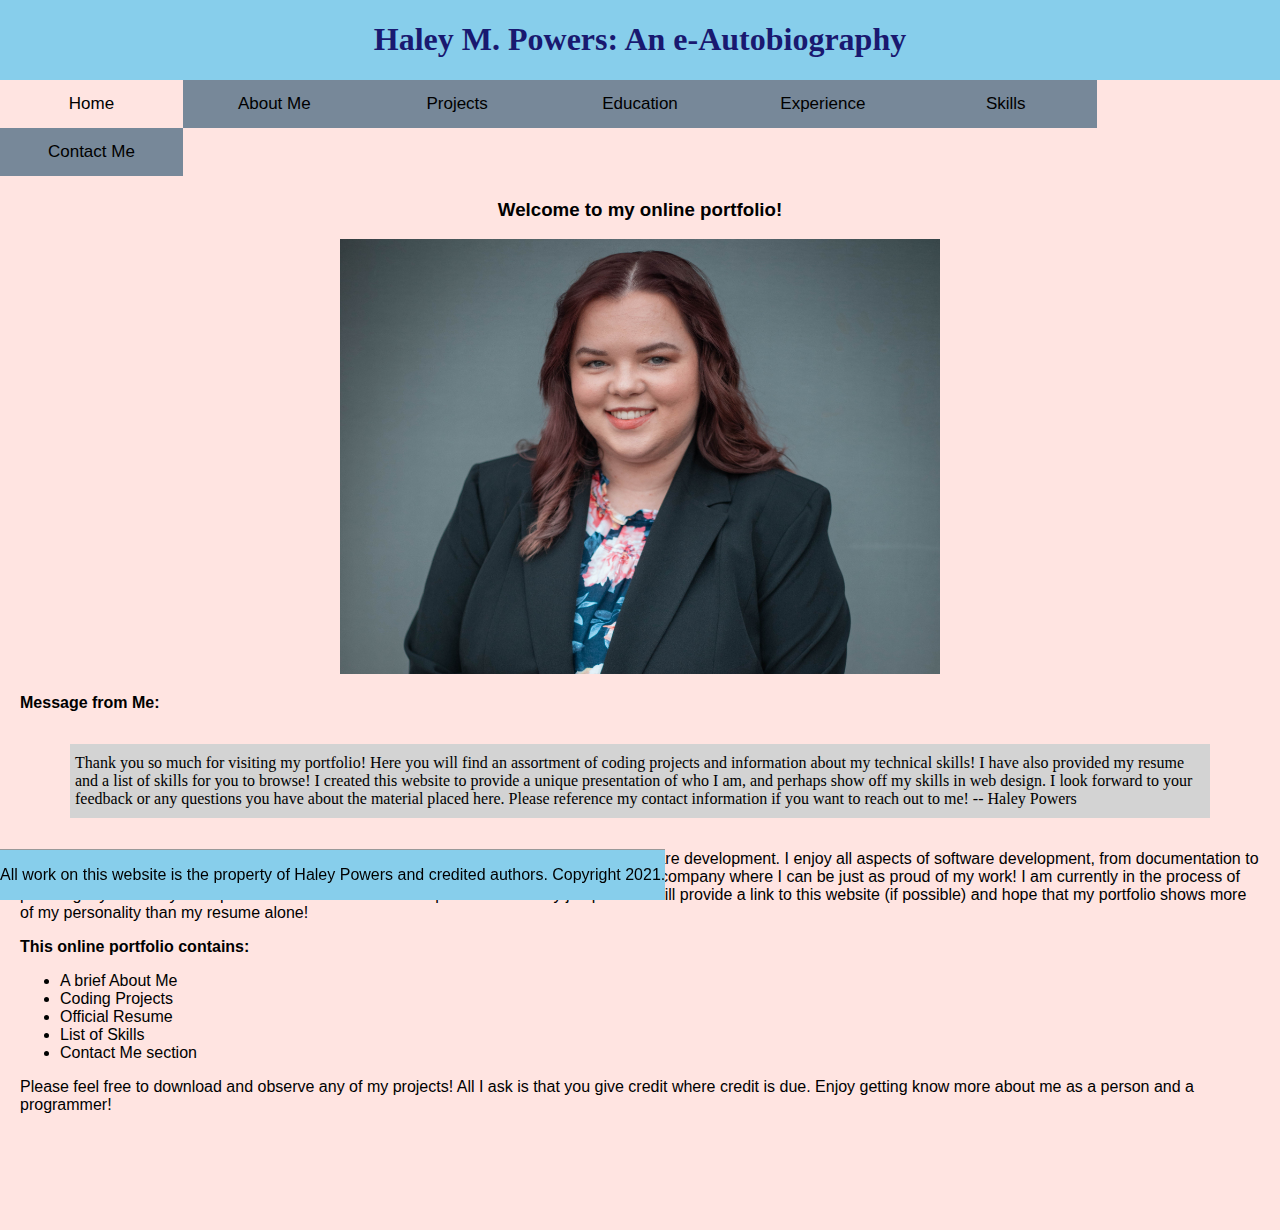
==== index.html @ 9bad8385 "change image size" ====
<!DOCTYPE html>
<html>
<head>

<link rel="stylesheet" href="https://stackpath.bootstrapcdn.com/bootstrap/4.5.0/css/bootstrap.min.css" integrity="sha384-9aIt2nRpC12Uk9gS9baDl411NQApFmC26EwAOH8WgZl5MYYxFfc+NcPb1dKGj7Sk" crossorigin="anonymous">

</head>
<link rel="stylesheet" type="text/css" href="styles.css">
<body>

<h1 align="center">Haley M. Powers: An e-Autobiography</h1>

<button class="tablink" onclick="openPage('Home', this, 'mistyrose')" id="defaultOpen">Home</button>
<button class="tablink" onclick="openPage('AboutMe', this, 'mistyrose')" id="defaultOpen">About Me</button>
<button class="tablink" onclick="openPage('Projects', this, 'peachpuff')">Projects</button>
<button class="tablink" onclick="openPage('Education', this, 'lavenderblush')">Education</button>
<button class="tablink" onclick="openPage('Experience', this, 'lavenderblush')">Experience</button>
<button class="tablink" onclick="openPage('Skills', this, 'lavenderblush')">Skills</button>
<button class="tablink" onclick="openPage('ContactMe', this, 'lavenderblush')">Contact Me</button>

<div id="Home" class="tabcontent">
	<h3>Welcome to my online portfolio!</h3>
		<img class="marginauto" width="600" height="435" src="professional2.jpg">
		<strong>
			Message from Me: 
		</strong>
		<blockquote id="Author">
		Thank you so much for visiting my portfolio! Here you will find an assortment 
		of coding projects and information about my technical skills! I have also 
		provided my resume and a list of skills for you to browse! I created this 
		website to provide a unique presentation of who I am, and perhaps show off my 
		skills in web design. I look forward to your feedback or any questions you have 
		about the material placed here. Please reference my contact information if you 
		want to reach out to me! -- Haley Powers
		</blockquote>
		<p>This website is meant to function as an electronic portfolio that shows off 
		my skills in software development. I enjoy all aspects of software development, 
		from documentation to implementation. I take pride in the work I do in school or 
		independently, and hope to find a company where I can be just as proud of my work! 
		I am currently in the process of pursuing my first entry-level position in the 
		software development field. In my job pursuit I will provide a link to this website 
		(if possible) and hope that my portfolio shows more of my personality than my resume 
		alone!</p>
		<strong>This online portfolio contains: </strong>
		<ul style="list-style-type:disc;">
			<li>A brief About Me</li>
			<li>Coding Projects</li>
			<li>Official Resume</li>
			<li>List of Skills</li>
			<li>Contact Me section</li>
		</ul>
		<p>Please feel free to download and observe any of my projects! All I ask is that you 
		give credit where credit is due. Enjoy getting know more about me as a person and a 
		programmer!</P>
</div>

<div id="AboutMe" class="tabcontent">
	<h3>About Me</h3>
		<img class="marginauto" width="600" height="400" src="professional1.jpg">
		<p>A quote that I believe represents my aspirations in life is from Mae Jemison:</p>
		<blockquote id="MaeJemison">
		"Don't let anyone rob you of your imagination, your creativity, or your curiosity. It's your place in the world; it's your life. Go on and do all you can with it, and make it the life you want to live." --Mae Jemison
		</blockquote>
		<img class="marginauto" width="600" height="400" src="wedding2.jpg">
		<p>As you most likely already know, my name is Haley Powers! I am a wife, 
		student, researcher, and pursuer of knowledge. I always try to push myself, 
		and others, to keep learning beyond the walls of an institution! I am passionate 
		about my field of study and have found joy in my future career. <br><br>I like to start with a description of my passions when I first introduce myself 
		because I feel demographical answers don’t reflect my personality as well, and I 
		believe the first few seconds between people crucially affect people’s perspectives 
		of each other. </p>
		<p>Now, to get to know my background a bit more, let’s dive into the facts! 
		I am a recent graduate &#40;#ClassOf2021&#41; of The University of Alabama in Huntsville 
		with a B.S in Computer Science and a minor in Mathematics. I graduated 
		high school from Northside High School in Tuscaloosa, AL in 2016 and began my 
		college journey at Auburn University. At Auburn I majored in Architecture, but it 
		did not take long for me to figure out that I was not meant for that career. I was 
		not passionate about the type of work I would be doing post-graduation and decided 
		to take an off year in August of 2017. During that off time I researched potential 
		career paths and where my passions lied. I landed in technology since 
		I enjoy creating art that is functional as well as beautiful, so I decided on Computer Science as my field! 
		I applied to the University of Alabama in Huntsville and began my new journey in May 
		of 2018, and it has been one heck of a journey!</p>
		<p>Outside of my education I have created a life full of creativity, love, and 
		stability. In April of 2020 I legally married by wonderful husband, and in August 
		of 2020 we were able to have a beautiful ceremony to celebrate with loved ones. 
		The year 2020 also introduced me to some new, and now some of my most favorite, 
		hobbies! I learned to cook new dishes, create unique art, and learn about new topics 
		outside of technology. I would like to follow this with a quote from a paper I wrote 
		for my Technical Editing course in the spring semester of 2020: </p>
		<blockquote id="MaeJemison">
		“Most of all, I learned that life is full of so much more than work and school. Life is about the relationships you surround yourself with and the things you do to make the world around you a little bit brighter! I hope when this pandemic ends, and the virus is but a memory, that the world remembers the days when the world relaxed for just a minute. I hope they remember to love, sing, dance, paint, bake, and smile, enjoy the ride of life; it’s only for so long!”
		</blockquote>
		<p>Now, 2021 brought a whole new experience. Moving. Ask anyone who has done an interstate move, it's not 
		pleasant! However, I wouldn't change it for the world! My husband and I relocated to Hanover, MD in April of 2021 
		due to my husband accepting a new job in the area. This is as far north as I have ever been, and the furthest I have 
		ever been from home. This is a new journey and we are enjoying settling our roots here in Maryland.</p>
		<p>I have committed myself to reaching high for my goals and never ceasing in my love 
		of learning. The years 2020/2021 taught me a lot about myself and I am forever thankful that, 
		for just a moment, I got to see that I have not lost myself in the stress of my studies and worries of life. 
		I grew up not travelling far outside of the south-eastern United States and limited the risks 
		that I took. I plan to continue to step out of my comfort zone and keep chasing dreams as they 
		come! I want to travel to see the history of human existence and experience the diverse cultures 
		of the world, then I want to make a difference in that world. I look forward to working with a team 
		to develop products that inspire change and make the world just a little bit brighter!</p>
</div>

<div id="Projects" class="tabcontent">
	<h3>Programming Projects</h3>
		<p>In order for you to experience what I am capable of doing as a Computer Science student, this section will contain projects I have worked on in school and independently. I have gathered a wide variety of programs from my years at the University of Alabama in Huntsville, and individual work completed during my down time. I have provided a brief description of each project that will allow you to select which one you would like to view first!</p>
	<h4>Projects completed during my education: </h4>
		<a href="FarSkiesProject.zip">Far Skies Project: Clicker Game</a>
		<p>1. Far Skies: Alice Bang, Cameron Cooper, Haley Michaels, and Sean Pagani</p>
		<p>This project was created through a collaborative effort by the authors listed above. We developed this game as our term project for our Intro to Object Oriented Programming in Java course at UAH. 
		The project is a space-themed clicker game that includes classic pixel art (authentically designed by the authors) and introduces levels to the timeless format. Our team worked hard to deliver our best work, 
		and we hope to continue to modify the game for possible publication.</p>
	<h4>Projects completed independently: </h4>
		<p>The first independent project I created is this website. I designed this website from scratch using HTML, CSS, and JavaScript. My end goal with this project is to have my portfolio available to potential 
		employers, or just for my friends to enjoy!</p>
</div>

<div id="Education" class="tabcontent">
	<p>When it comes to my education, I wanted to take a moment to discuss how my studies have prepared me to be
	a professional in the field. I will provide the overview found in my resume, and then expand on what I have 
	gained from my studies! I hope this provides you with more insight into what I have learned throughout my 
	time at the University of Alabama in Huntsville!</p>
	
	<h4>Education</h4>
		<p>The University of Alabama in Huntsville</P>
		<p>Bachelor of Science, Computer Science</p>
		<p>Expected Graduation Date: May 2021</p>	
		<p>Minors: Mathematics</p>
		<p>Relevant Coursework: </p> 
		<ul style=”list-style-type:disc;”>
			<li>Artificial Intelligence and Game Development</li>
			<li>Computer Organization and Switching Theory</li>
			<li>Computer Science II: Data Structures</li>
			<li>Intro to Cloud Computing</li>
			<li>Intro to Computer Networks</li>
			<li>Intro to Design/Analysis of Algorithms</li>
			<li>Intro to Digital Computer Architecture</li>
			<li>Intro to Discrete Structures</li>
			<li>Intro to Object Oriented Programming Java</li>
			<li>Intro to Operating Systems</li>
			<li>Intro to Video Game Design and Programming</li>
			<li>Network Security</li>
			<li>Principles of Programming Languages</li>
		</ul>
		<p>My coursework exposed me to a handful of different languages, different IDEs, and different 
		programming principles. I was also exposed to lots of team collaboration through group projects 
		and my senior design project. In my group projects we worked together closely to reach our assigned 
		goals on time, if not early! These group projects were left to the students to when it came to 
		scheduling how to implement the project.</p>
		<p>However, in my senior design project we were introduced to Agile Programming and were instructed 
		to follow this approach for our semester project. We held daily (or at least weekly) stand-up meetings, 
		assigned team roles, created user stories that turned into tasks, and distributed tasks among team members 
		during each 19-day sprint. On each Sunday during the sprint we turned in individual and team reports that 
		detailed what we had accomplished during that week, and our plans for the following week. We created several 
		different documents detailing our development plan, requirements, architectural design, and testing plan. 
		Senior design was the class that felt more like an actual software development environment and less like 
		completing assignments for a grade! It is my favorite course in my college journey!</p>
		<p>My education has been quite the journey, and I can’t say that I am happy that it is coming to an end. I 
		hope that one day I get to continue to pursue more knowledge, perhaps in the form of a master’s degree or PhD 
		in some field of computer science! I look forward to what my career holds for me and the opportunities that lie 
		ahead of me!</p>
</div>

<div id="Experience" class="tabcontent">
	<p>Experience is one area that I wish I could write a paper for when I am applying to new jobs. I want to explain what I learned, 
	accomplished, attempted, and why I decided to move on from the position on top of my job duties. My experience has made me into
	the person I am today, and I look forward to giving you a broader view of my previous positions!</p> 

	<h4>Experience</h4>
		<p>I have decided to include a section about my experience so that I can go into more detail about my most recent positions.</p>

	<h5>Research Assistant II</h5>
		<p>I will start with my most recent position, my research position with the University of Alabama in Huntsville (UAH). This position 
		was at the Systems Management and Production (SMAP) Center at UAH in Huntsville, AL. The position involved working as part of a team 
		that needed someone experienced with software. The team was working on creating an Automated License Plate Reader (ALPR) system to be 
		distributed to schools to monitor who was on campus. When I was hired, the team was working on setting up the hardware they were going 
		to use for the project (i.e., cameras, solar panels, poles). I was asked to attempt to develop the software for the ALPR system so that 
		the schools would not have to pay for a subscription service. I began by searching for open source code with a license to use commercially, 
		and that search yielded little results that were viable for our project. So, I began looking into the bits and pieces of the system to implement 
		them one-by-one to make the implementation easier. Due to the complexity of this system, and my course load, I did not make too much progress on 
		the system before I left the position. I was able to start the image recognition process using Python and OpenCV packages, but when I tested the 
		system the process had several errors.</p>
		<p>You may be wondering why I would leave a position when the work was ongoing, and I seemed to be making progress. Well, in December of 2020 my 
		husband accepted a new position in Maryland, and we had to decide what to do about my education. At the time I was planning to graduate in December 
		2021 and maintain my role at the SMAP Center throughout that time, but with us moving to Maryland soon I decided to change my graduation plans. I moved 
		my graduation date to May of 2021 and dropped a minor to make sure that I was able to complete my degree with no problems! So, I took on 21 hours to 
		finish out my degree and, as you can expect, that is quite a lot of work to complete in one semester. Due to the course load I took on, I decided to leave 
		my position to focus on completing my courses to the best of my ability. So, if I had been graduating December 2021, I would still be working with the SMAP 
		Center team, but life had other plans for me! I appreciate my time with the team and will take what I learned from them with me as I enter my future career!</p>

	<h5>Student Specialist V</h5>
		<p>My second most recent position was working with the IMPACT team at the National Space Science and Technology Center (NSSTC) at UAH. I was brought on 
		as a student technical writer (officially, Student Specialist V) to work alongside a development team. I was tasked to work on project descriptions, 
		proposals, and user guides for applications currently in development.</p>
		<p>I would edit project descriptions and proposals as people presented them to me. This typically took one to two days depending on the length of the 
		documents. The bulk of my work was spent editing existing user guides, creating user guides, and turning the user guides into online documentation. I 
		would use Sphinx and reStructuredText files to create online user guides that would be linked into the applications with which they were associated. I 
		thoroughly enjoyed this job due to my passion for documentation! I find documentation to be one of my favorite parts of software development, and I often 
		took on the task of creating the documentation for projects in school. I left this position for the job at the SMAP Center because I felt the new job would 
		provide me with experience relevant to my future career. I am beyond thankful for my time with the IMPACT team and will take the growth I experienced with 
		me into my future endeavors!</p>

	<h5>Other Experience</h5>
		<p>I have been working since I was 16 years old. While I only include the above two positions on my resume, I have lots of experience in customer service. 
		I include the above two positions alone because they are the most relevant to my future career, and it is the only way to have a one-page resume! Below is 
		a list of positions I have held over the years before my most recent positions: </p>
		<ul style=”list-style-type:disc;”>
			<li>Hostess – Los Tarascos: Northport, AL</li>
			<li>Team Member – Chick-fil-A: Northport, AL</li>
			<li>Team Member – Chick-fil-A: Auburn, AL</li>
			<li>Team Member – Compass Groups: Auburn, AL</li>
			<li>Food Service Worker – Target: Hoover, AL</li>
			<li>Food Service Worker – Target: Huntsville, AL</li>
			<li>Server – The Social: Huntsville, AL</li>
			<li>Food Service Worker – The Exchange: Huntsville, AL</li>
			<li>Team Member – Sodexo: Huntsville, AL</li>
			<li>Team Lead – Sodexo: Huntsville, AL</li>
			<li>Hostess – Toybox Bistro: Huntsville, AL</li>
			<li>Team Member – Chick-fil-A: Madison, AL</li>
		</ul>
		<p>That is a lot of positions, right? I moved around quite a bit, mostly due to trying to find where I belonged in my college journey. I also made a vow 
		to myself to never stay at a job that caused me to compromise my values of customer appreciation, honesty, loyalty, and growth. I am not that proud that 
		I bounced around jobs for a little while, but I am proud of the woman I have become. The jobs I have held over the years taught me about communication, 
		teamwork, passion, inclusion, dedication, and so much more. I would not be who I am today without every one of the positions I have held in my lifetime!</p>
</div>

<div id="Skills" class="tabcontent">
	<h3>Skills</h3>
	<p>Communications:  Oral and Written</p>
	<p>Operating Systems: macOS, Windows</p>
	<p>Computer Languages: C, CSS, C++, C#, HTML, Java, JavaScript, MATLAB, Python, reStructuredText</p>
	<p>Major Software Packages: Adobe Acrobat Reader DC, MS Office, Visual Studio, NetBeans, Parallels Systems, Postman, Unity</p>
	<p>Other: API, Technical Editing, Technical Writing</p>
</div>

<div id="ContactMe" class="tabcontent">
	<h3>Contact Me</h3>
	<p>If you wish to contact me please include the following in your message:</p>
	<ul style="list-style-type:disc;">
			<li>Your name</li>
			<li>A good method to reach back out to you</li>
			<li>Your reason for contacting me (I would prefer this to be stated in the subject of the email)</li>
	<p>The only reason I say all of this is to know the importance of the email and how I can best respond to your inquiry!</p>
		<h4>My contact information:</h4>
		<p>General email: haleymichaels97@gmail.com</p>
		<p>School email: hnm0007@uah.edu</p>
		<p>Phone: Can be requested via email</p>
		<p>Mailing address: Can be requested via email, and will only be given to trusted individuals/institutions</p>
	<p>I look forward to hearing any comments, concerns, or questions that you may have for me. Please be kind, and kindness shall be returned! 
	I hope that I get to meet with any employers in person, and I hope my friends enjoyed my work! 
</div>

<script>
function openPage(pageName, elmnt, color) {
  var i, tabcontent, tablinks;
  tabcontent = document.getElementsByClassName("tabcontent");
  for (i = 0; i < tabcontent.length; i++) {
    tabcontent[i].style.display = "none";
  }

  tablinks = document.getElementsByClassName("tablink");
  for (i = 0; i < tablinks.length; i++) {
    tablinks[i].style.backgroundColor = "";
  }
  document.getElementById(pageName).style.display = "block";
  elmnt.style.backgroundColor = color;
}
document.getElementById("defaultOpen").click();
</script>

<footer>
	<p>All work on this website is the property of Haley Powers and credited authors. Copyright 2021.</p>
</footer>

<script src="https://code.jquery.com/jquery-3.5.1.slim.min.js" integrity="sha384-DfXdz2htPH0lsSSs5nCTpuj/zy4C+OGpamoFVy38MVBnE+IbbVYUew+OrCXaRkfj" crossorigin="anonymous"></script>
<script src="https://cdn.jsdelivr.net/npm/popper.js@1.16.0/dist/umd/popper.min.js" integrity="sha384-Q6E9RHvbIyZFJoft+2mJbHaEWldlvI9IOYy5n3zV9zzTtmI3UksdQRVvoxMfooAo" crossorigin="anonymous"></script>
<script src="https://stackpath.bootstrapcdn.com/bootstrap/4.5.0/js/bootstrap.min.js" integrity="sha384-OgVRvuATP1z7JjHLkuOU7Xw704+h835Lr+6QL9UvYjZE3Ipu6Tp75j7Bh/kR0JKI" crossorigin="anonymous"></script>

</body>
</html>
---- styles.css ----
body {
	background-color: skyblue;
}
h1 {
	color: midnightblue;
	font-family: "American Typewriter", American, serif;
	margin: 0px;
	padding-top: .67em;
	padding-bottom: .67em;
}
h2 {
	color: black;
}
h3 {
	color: black;
	text-align: center;
}
h4 {
	color: black;
}
h5 {
	color: black;
}
p {
	color: black;
}
ul {
	color: black;
}
b, strong {
    font-weight: bolder;
    color: black;
}
#Author{
	color: black;
	font-family: "American Typewriter", American, serif;
	background-color: lightgray;
	margin-top: 2em;
	margin-bottom: 2em;
	margin-left: 50px;
	margin-right: 50px;
	padding-top: 10px;
	padding-right: 5px;
	padding-bottom: 10px;
	padding-left: 5px;
}
#MaeJemison{
	color: white;
	font-family: "American Typewriter", American, serif;
	background-color: midnightblue;
	margin-top: 2em;
	margin-bottom: 2em;
	margin-left: 50px;
	margin-right: 50px;
	padding-top: 10px;
	padding-right: 5px;
	padding-bottom: 10px;
	padding-left: 5px;
}
footer {
	position: fixed;
	clear: both;
	text-align: left;
	color: midnightblue;
	border-top: 1px solid #999;
	width: 900 px;
	bottom: 0px;
	height: 50px;
	background-color: skyblue;
}

p.clear {
 	clear: both;
}

body, html {
  	margin: 0;
  	font-family: Arial;
}

.tablink {
  	background-color: lightslategray;
  	color: black;
  	float: left;
  	border: none;
  	outline: none;
  	cursor: pointer;
  	padding: 14px 16px;
  	font-size: 17px;
  	width: 14.286%;
}

.tablink:hover {
  	background-color: #777;
}

.tabcontent {
  	color: white;
  	display: none;
 	padding: 100px 20px;
  	height: 100%;
}

.marginauto {
	margin: 10px auto 20px;
	display: block;
}

#Home {background-color: mistyrose;}
#AboutMe{background-color: mistyrose;}
#Projects {background-color: peachpuff;}
#Education {background-color: lavenderblush;}
#Experience {background-color: lavenderblush;}
#Skills {background-color: lavenderblush;}
#ContactMe {background-color: lavenderblush;}
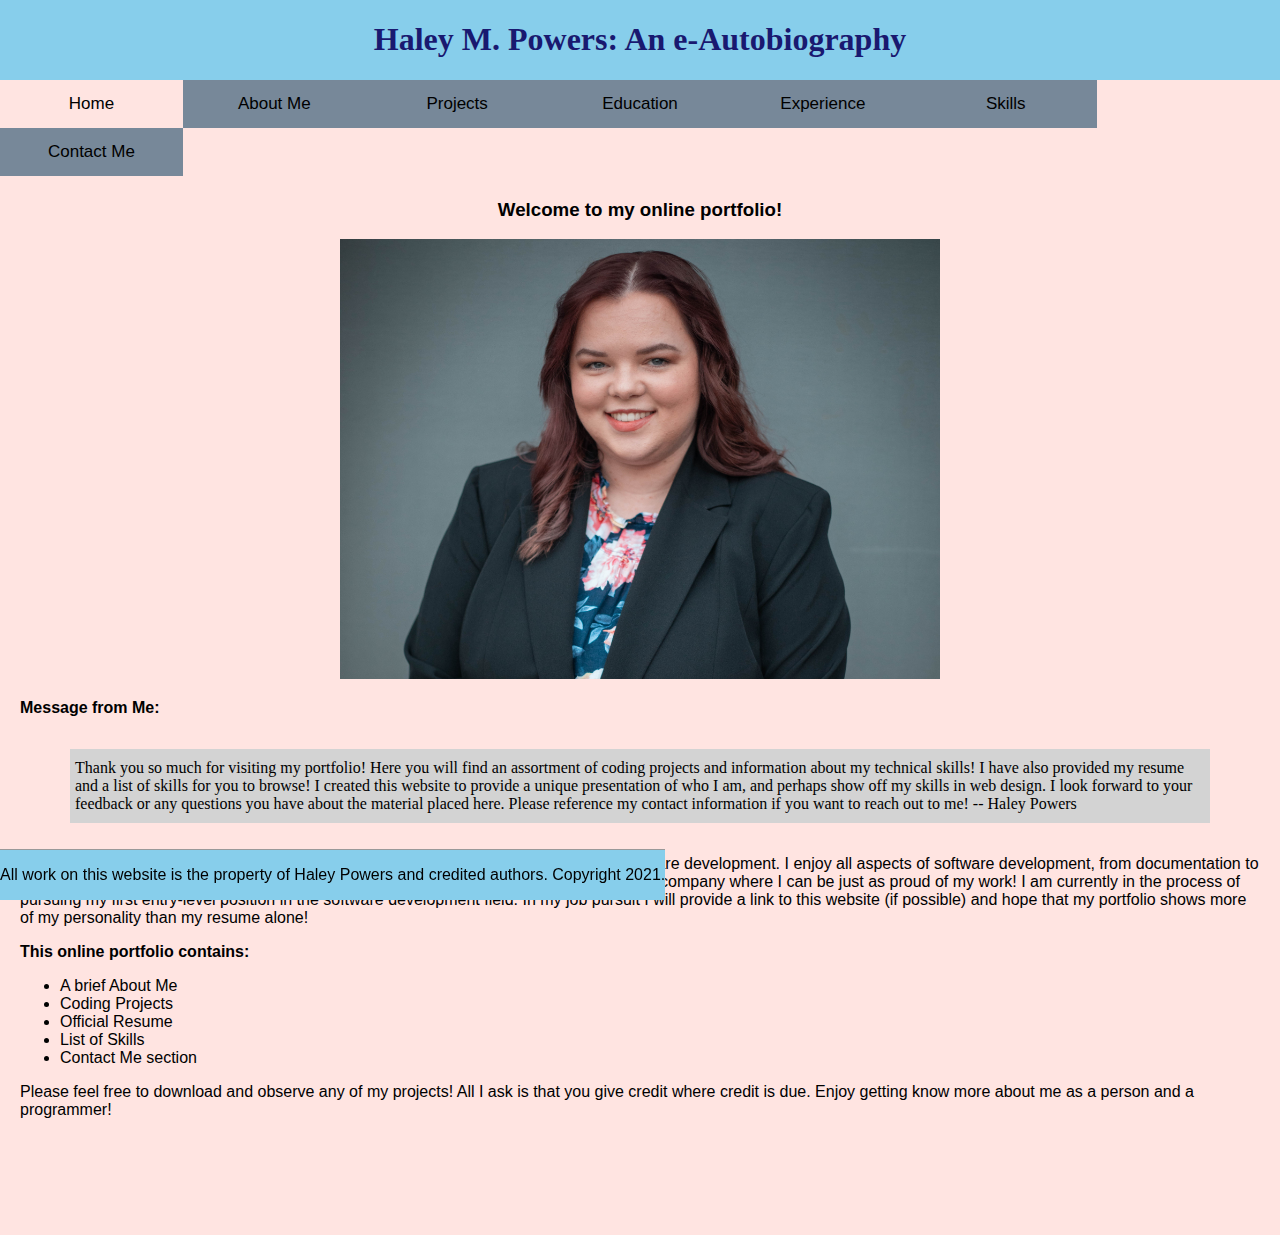
==== commit 2e3d3edf: "change image size" ====
--- a/index.html
+++ b/index.html
@@ -22,7 +22,7 @@
 
 <div id="Home" class="tabcontent">
 	<h3>Welcome to my online portfolio!</h3>
-		<img class="marginauto" width="600" height="435" src="professional2.jpg">
+		<img class="marginauto" width="600" height="440" src="professional2.jpg">
 		<strong>
 			Message from Me: 
 		</strong>
